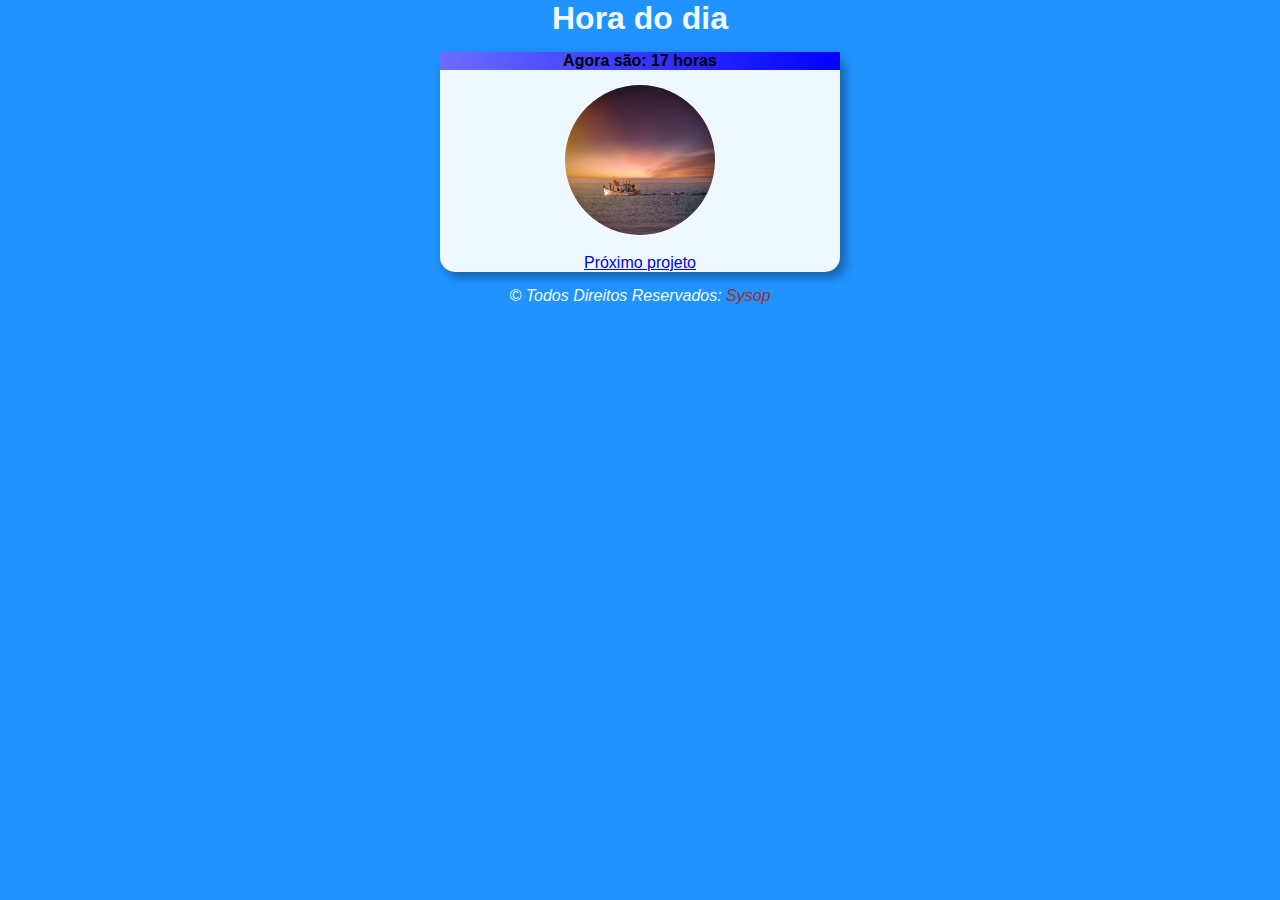
==== projeto.html @ 214bdae8 "." ====
<!DOCTYPE html>
<html lang="en">
<head>
    <meta charset="UTF-8">
    <meta http-equiv="X-UA-Compatible" content="IE=edge">
    <meta name="viewport" content="width=device-width, initial-scale=1.0">
    <title>Hora do dia</title>
    <link rel="stylesheet" href="projeto.css">
    <style>

    </style>
</head>
<body onload="carregar()">
    <div id="box-all">
        <header id="cabeçalho">
                <h1 id="titulo-header">Hora do dia</h1>
        </header>
        <section id="box-conteudo">
            <div id="box-hora">
                Aqui vai aparecer a mensagem...
            </div>
            <div id="box-img">

            </div>
            <p><a href="projeto2.html" rel="next">Próximo projeto</a></p>
        </section>
        <footer id="footer">
            <p>&copy; Todos Direitos Reservados: <a href="#">Sysop</a></p>
        </footer>
        <script src="projeto.js">

        </script>
    </div>
</body>
</html>
---- projeto.css ----
@charset "utf-8";

*{
    margin: 0;
    padding: 0;
    font-family: Arial, Helvetica, sans-serif;
}
:root{

}
html{

}
body{
    background-color: rgb(32, 147, 255);
}
header{
    color: aliceblue;
}
#box-all{

    text-align: center;
}
section{
    width: 400px;
    background-color: aliceblue;
    border-radius: 15px;
    box-shadow: 5px 5px 10px 1px rgba(0, 0, 0, 0.315);
    margin: 15px auto;
}
#box-hora{
    font-weight: bolder;
    background-image: linear-gradient(to right, rgb(109, 109, 255), blue);
}
#box-img{
    padding: 15px;
}
#foto{
    width: 150px;
    height: 150px;
    border-radius: 50%;
}
footer{
    color: aliceblue;
    font-style: italic;
    margin-top: 15px;
}
footer a{
    color: brown;
    text-decoration: none;
}
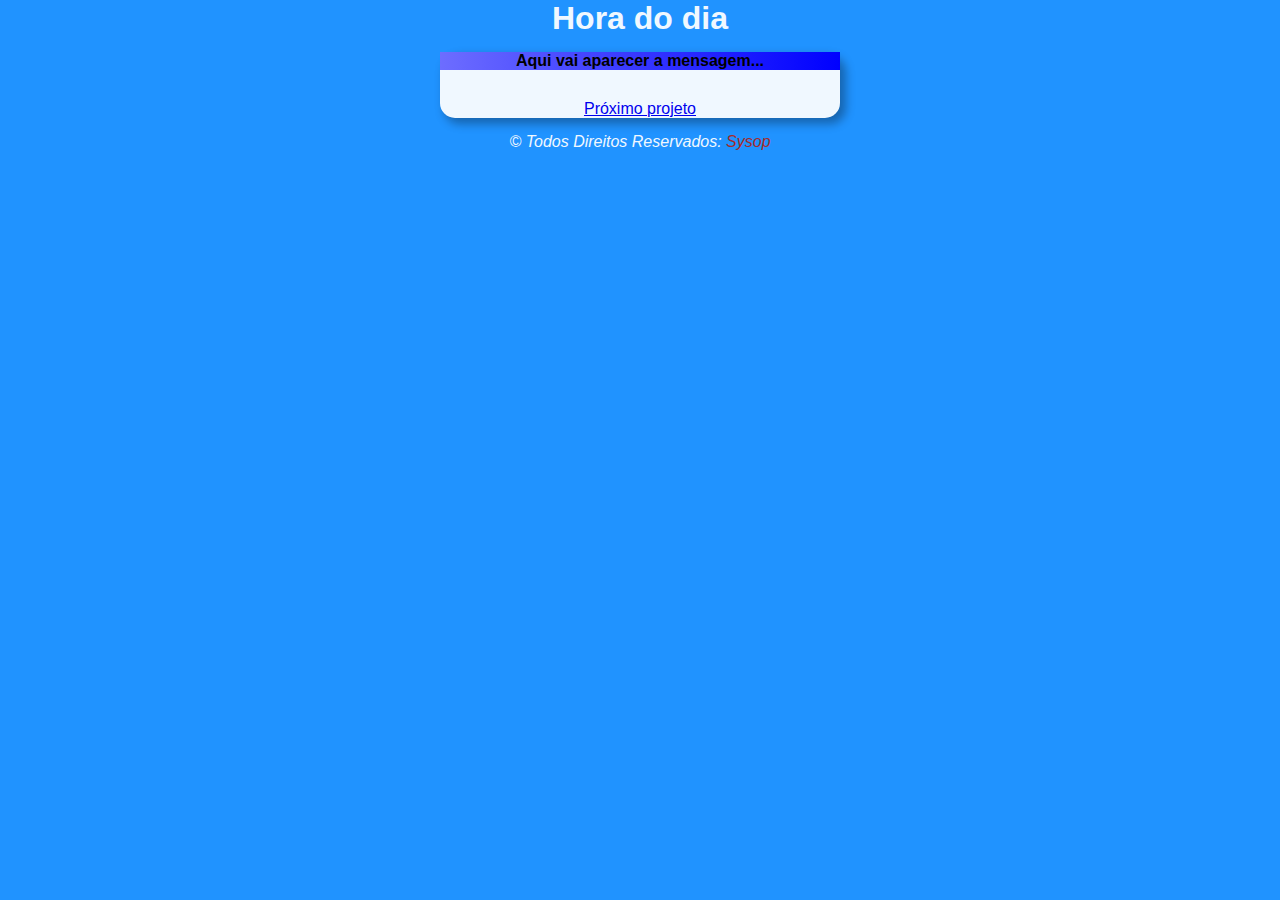
==== commit 006c57c2: "." ====
--- a/projeto.html
+++ b/projeto.html
@@ -27,7 +27,7 @@
         <footer id="footer">
             <p>&copy; Todos Direitos Reservados: <a href="#">Sysop</a></p>
         </footer>
-        <script src="projeto.js">
+        <script src="https://joao-vitaca.github.io/JS-Verificador_De_Idade/projeto2.html">
 
         </script>
     </div>
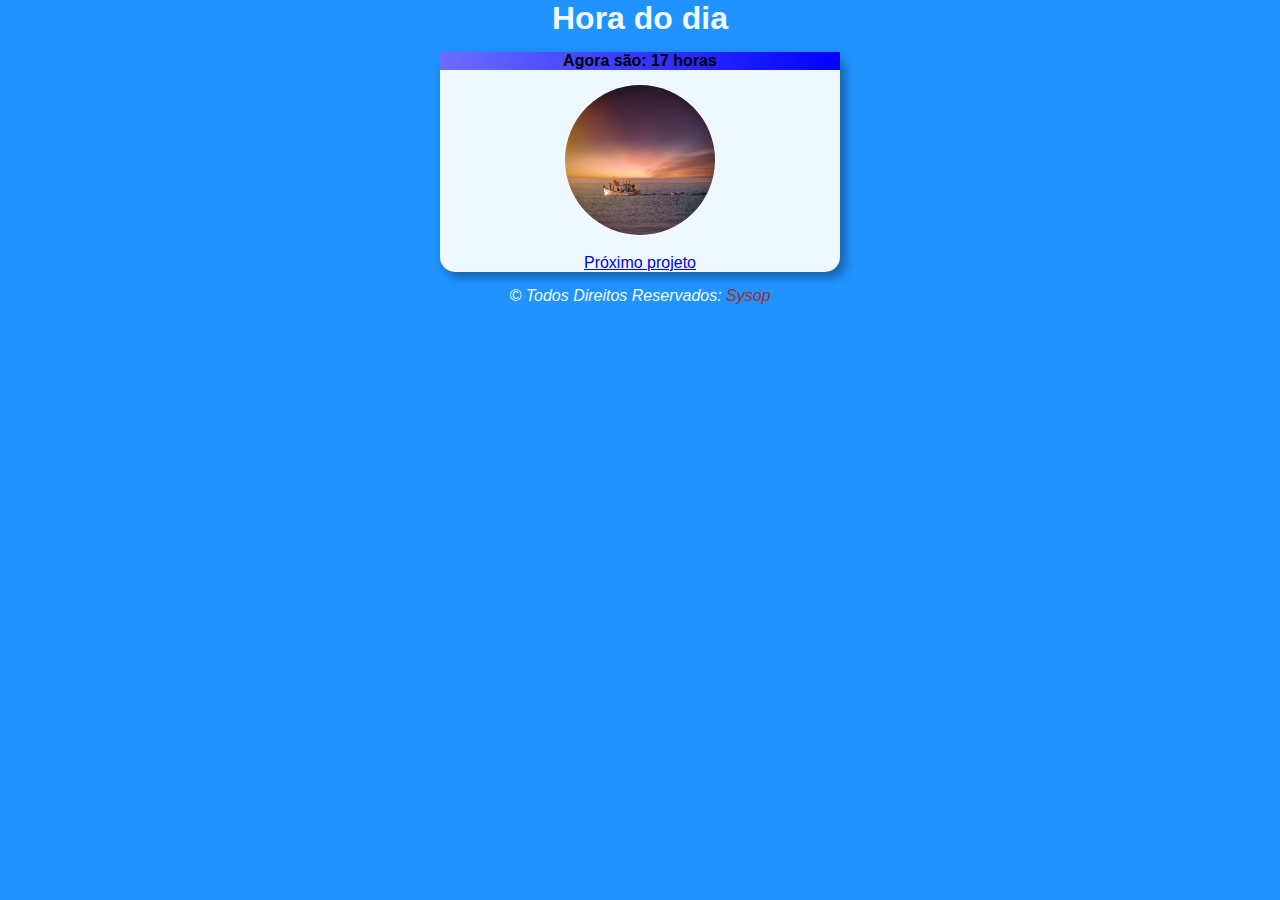
==== commit 88e20649: "." ====
--- a/projeto.html
+++ b/projeto.html
@@ -22,12 +22,12 @@
             <div id="box-img">
 
             </div>
-            <p><a href="projeto2.html" rel="next">Próximo projeto</a></p>
+            <p><a href="https://joao-vitaca.github.io/JS-Verificador_De_Idade/projeto2.html" rel="next">Próximo projeto</a></p>
         </section>
         <footer id="footer">
             <p>&copy; Todos Direitos Reservados: <a href="#">Sysop</a></p>
         </footer>
-        <script src="https://joao-vitaca.github.io/JS-Verificador_De_Idade/projeto2.html">
+        <script src="projeto.js">
 
         </script>
     </div>
